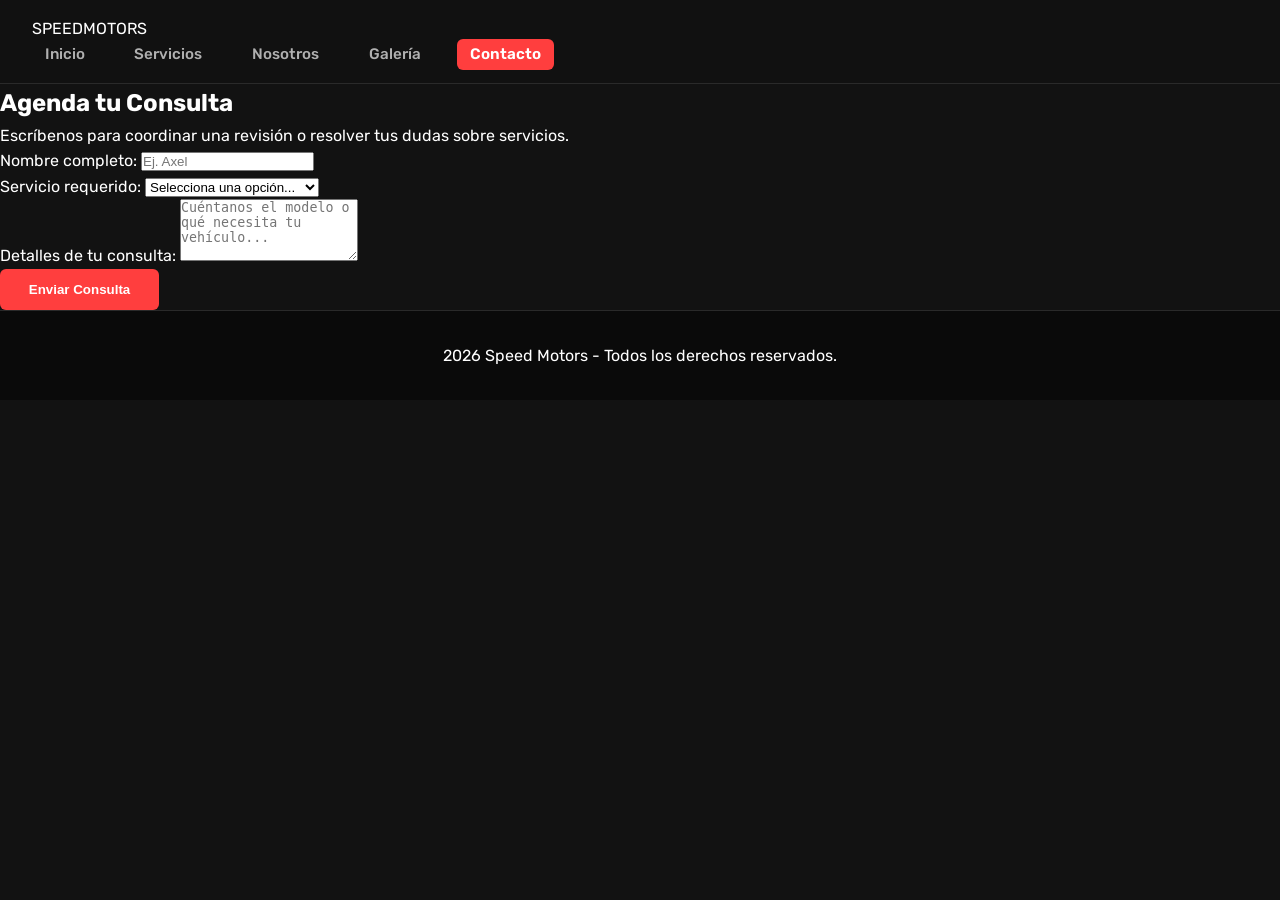
==== pages/contacto.html @ d4fe629a "Primer commit" ====
<!DOCTYPE html>
<html lang="es">
<head>
    <!-- Metadatos para el funcionamiento de la pagina -->
    <meta charset="UTF-8">
    <meta name="viewport" content="width=device-width, initial-scale=1.0">
    <link rel="preconnect" href="https://fonts.googleapis.com">
    <link rel="preconnect" href="https://fonts.gstatic.com" crossorigin>
    <link href="https://fonts.googleapis.com/css2?family=Rubik:ital,wght@0,300..900;1,300..900&display=swap" rel="stylesheet">

    <!-- SEO -->
    <title>Speed Motors | Contacto & Citas</title>
    <meta name="description" content="Ponte en contacto con Speed Motors. Agenda tu cita para revisión, afinamiento o consulta de repuestos.">
    <meta name="keywords" content="contacto, agendar cita, formulario taller, telefono Speed Motors, ubicacion">
    <meta name="author" content="Axel">
    <link rel="stylesheet" href="../styles/main.css">
</head>
<body>

    <!-- navegacion -->
    <header class="header">
        <div class="header__container">
            <a href="../index.html" class="header__logo">SPEEDMOTORS</a>
            
            <nav class="nav">
                <ul class="nav__list">
                    <li class="nav__item"><a href="../index.html" class="nav__link">Inicio</a></li>
                    <li class="nav__item"><a href="./menu.html" class="nav__link">Servicios</a></li>
                    <li class="nav__item"><a href="./nosotros.html" class="nav__link">Nosotros</a></li>
                    <li class="nav__item"><a href="./galeria.html" class="nav__link">Galería</a></li>
                    <li class="nav__item"><a href="./contacto.html" class="nav__link nav__link--active">Contacto</a></li>
                </ul>
            </nav>
        </div>
    </header>

    <!-- Contenido principal -->
    <main class="contact">
        <section class="contact__hero">
            <h1>Agenda tu Consulta</h1>
            <p>Escríbenos para coordinar una revisión o resolver tus dudas sobre servicios.</p>
        </section>

        <section class="contact__content">
            <form class="form" action="./despedida.html" method="GET">
                <div class="form__group">
                    <label for="nombre">Nombre completo:</label>
                    <input type="text" id="nombre" name="nombre" class="form__input" placeholder="Ej. Axel" required>
                </div>

                <div class="form__group">
                    <label for="servicio">Servicio requerido:</label>
                    <select id="servicio" name="servicio" class="form__input" required>
                        <option value="">Selecciona una opción...</option>
                        <option value="afinamiento">Afinamiento & Balancines</option>
                        <option value="transmision">Relación de Transmisión</option>
                        <option value="diagnostico">Diagnóstico General</option>
                    </select>
                </div>

                <div class="form__group">
                    <label for="mensaje">Detalles de tu consulta:</label>
                    <textarea id="mensaje" name="mensaje" class="form__input" rows="4" placeholder="Cuéntanos el modelo o qué necesita tu vehículo..."></textarea>
                </div>

                <button type="submit" class="btn btn--primary">Enviar Consulta</button>
            </form>
        </section>
    </main>

    <footer class="footer">
        <p> 2026 Speed Motors - Todos los derechos reservados.</p>
    </footer>

</body>
</html>
---- styles/main.css ----
* {
  margin: 0;
  padding: 0;
  box-sizing: border-box;
}

body {
  font-family: "Rubik", sans-serif;
  background-color: #121212;
  color: #ffffff;
  line-height: 1.6;
  overflow-x: hidden;
}

a {
  text-decoration: none;
  color: inherit;
}

ul {
  list-style: none;
}

img {
  max-width: 100%;
  height: auto;
  display: block;
}

@keyframes fadeIn {
  from {
    opacity: 0;
    transform: translateY(15px);
  }
  to {
    opacity: 1;
    transform: translateY(0);
  }
}
@keyframes pulse {
  0% {
    box-shadow: 0 0 0 0 rgba(255, 62, 62, 0.4);
  }
  70% {
    box-shadow: 0 0 0 12px rgba(255, 62, 62, 0);
  }
  100% {
    box-shadow: 0 0 0 0 rgba(255, 62, 62, 0);
  }
}
.header {
  background-color: rgba(18, 18, 18, 0.95);
  backdrop-filter: blur(8px);
  position: sticky;
  top: 0;
  z-index: 1000;
  border-bottom: 1px solid #2a2a2a;
  padding: 1rem 2rem;
  display: flex;
  flex-direction: row;
  justify-content: space-between;
  align-items: center;
}
@media (max-width: 768px) {
  .header {
    flex-direction: column;
    gap: 1rem;
    padding: 1rem;
  }
}
.header__logo-link {
  font-size: 1.5rem;
  font-weight: 800;
  letter-spacing: 1px;
  transition: all 0.3s ease;
}
.header__logo-link:hover {
  transform: scale(1.03);
}
.header__logo-text {
  color: #ffffff;
}
.header__logo-accent {
  color: #ff3e3e;
}
.header .nav__list {
  display: flex;
  gap: 1.5rem;
}
@media (max-width: 768px) {
  .header .nav__list {
    gap: 0.8rem;
    flex-wrap: wrap;
    justify-content: center;
  }
}
.header .nav__link {
  color: #b0b0b0;
  font-size: 0.95rem;
  font-weight: 500;
  padding: 0.4rem 0.8rem;
  border-radius: 6px;
  transition: all 0.3s ease;
}
.header .nav__link:hover {
  color: #ffffff;
  background-color: rgba(255, 62, 62, 0.15);
}
.header .nav__link--active {
  color: #ffffff;
  background-color: #ff3e3e;
  font-weight: 600;
}
.header .nav__link--active:hover {
  background-color: #d32f2f;
}

.footer {
  background-color: rgb(10.35, 10.35, 10.35);
  border-top: 1px solid #2a2a2a;
  padding: 2rem 1rem;
  margin-top: auto;
  text-align: center;
}
.footer__content {
  display: flex;
  flex-direction: column;
  justify-content: center;
  align-items: center;
  gap: 0.5rem;
}
.footer__text {
  color: #ffffff;
  font-weight: 500;
  font-size: 0.95rem;
}
.footer__subtext {
  color: #b0b0b0;
  font-size: 0.85rem;
  font-style: italic;
}

.btn {
  display: inline-block;
  padding: 0.8rem 1.8rem;
  border-radius: 6px;
  font-weight: 600;
  cursor: pointer;
  border: none;
  transition: all 0.3s ease;
  text-align: center;
  text-decoration: none;
}
.btn--primary {
  background-color: #ff3e3e;
  color: #ffffff;
}
.btn--primary:hover {
  background-color: #d32f2f;
  transform: translateY(-2px);
  box-shadow: 0 4px 12px rgba(255, 62, 62, 0.4);
}
.btn--secondary {
  background-color: transparent;
  color: #ffffff;
  border: 2px solid #ff3e3e;
}
.btn--secondary:hover {
  background-color: #ff3e3e;
  transform: translateY(-2px);
}

.card {
  background-color: #1e1e1e;
  border: 1px solid #2a2a2a;
  border-radius: 12px;
  padding: 1.5rem;
  transition: all 0.3s ease;
}
.card:hover {
  transform: translateY(-5px);
  border-color: #ff3e3e;
  box-shadow: 0 4px 12px rgba(0, 0, 0, 0.3);
}
.card__title {
  color: #ff3e3e;
  font-size: 1.25rem;
  margin-bottom: 0.8rem;
}
.card__text {
  color: #b0b0b0;
  font-size: 0.95rem;
  line-height: 1.5;
}

.home .hero {
  background: linear-gradient(rgba(18, 18, 18, 0.85), rgba(18, 18, 18, 0.95)), url("../assets/hero-bg.jpg") center/cover no-repeat;
  padding: 5rem 1.5rem;
  text-align: center;
  animation: fadeIn 0.8s ease-in-out;
}
.home .hero__content {
  max-width: 800px;
  margin: 0 auto;
}
.home .hero__title {
  font-size: 2.5rem;
  font-weight: 900;
  margin-bottom: 1rem;
  color: #ffffff;
  text-transform: uppercase;
  letter-spacing: 1px;
}
@media (max-width: 768px) {
  .home .hero__title {
    font-size: 1.8rem;
  }
}
.home .hero__subtitle {
  font-size: 1.1rem;
  color: #b0b0b0;
  margin-bottom: 2rem;
}
.home .hero__buttons {
  display: flex;
  gap: 1rem;
  justify-content: center;
}
@media (max-width: 768px) {
  .home .hero__buttons {
    flex-direction: column;
    align-items: center;
  }
}
.home .features {
  padding: 4rem 2rem;
  max-width: 1200px;
  margin: 0 auto;
}
.home .features__title {
  text-align: center;
  font-size: 1.8rem;
  margin-bottom: 2.5rem;
  color: #ffffff;
}
.home .features__grid {
  display: grid;
  grid-template-columns: repeat(auto-fit, minmax(280px, 1fr));
  gap: 2rem;
}

.contact-page {
  padding: 3rem 2rem;
  max-width: 800px;
  margin: 0 auto;
}
.contact-page__header {
  text-align: center;
  margin-bottom: 2.5rem;
}
.contact-page__title {
  font-size: 2.2rem;
  color: #ff3e3e;
  margin-bottom: 0.5rem;
}
.contact-page__subtitle {
  color: #b0b0b0;
}
.contact-page .form {
  background-color: #1e1e1e;
  padding: 2.5rem;
  border-radius: 12px;
  border: 1px solid #2a2a2a;
  display: flex;
  flex-direction: column;
  gap: 1.5rem;
}
@media (max-width: 768px) {
  .contact-page .form {
    padding: 1.5rem;
  }
}
.contact-page .form__group {
  display: flex;
  flex-direction: column;
  gap: 0.5rem;
}
.contact-page .form__label {
  color: #ffffff;
  font-size: 0.95rem;
  font-weight: 500;
}
.contact-page .form__input, .contact-page .form__select, .contact-page .form__textarea {
  width: 100%;
  padding: 0.8rem 1rem;
  background-color: rgb(25.65, 25.65, 25.65);
  border: 1px solid #2a2a2a;
  border-radius: 6px;
  color: #ffffff;
  font-family: "Rubik", sans-serif;
  font-size: 0.95rem;
  transition: all 0.3s ease;
}
.contact-page .form__input:focus, .contact-page .form__select:focus, .contact-page .form__textarea:focus {
  outline: none;
  border-color: #ff3e3e;
  box-shadow: 0 0 0 3px rgba(255, 62, 62, 0.2);
}
.contact-page .form__textarea {
  resize: vertical;
  min-height: 120px;
}

.about {
  padding: 3rem 2rem;
  max-width: 1000px;
  margin: 0 auto;
}
.about__header {
  text-align: center;
  margin-bottom: 3rem;
}
.about__title {
  font-size: 2.2rem;
  color: #ff3e3e;
  margin-bottom: 0.5rem;
}
.about__subtitle {
  color: #b0b0b0;
}
.about__content {
  display: flex;
  flex-direction: column;
  gap: 2.5rem;
}
.about__text-block {
  background-color: #1e1e1e;
  padding: 2rem;
  border-radius: 12px;
  border: 1px solid #2a2a2a;
}
.about__text-block h2 {
  color: #ffffff;
  font-size: 1.4rem;
  margin-bottom: 1rem;
  border-bottom: 2px solid #ff3e3e;
  display: inline-block;
  padding-bottom: 0.3rem;
}
.about__text-block p {
  color: #b0b0b0;
  line-height: 1.7;
}
.about__grid {
  display: grid;
  grid-template-columns: repeat(auto-fit, minmax(280px, 1fr));
  gap: 1.5rem;
}

.gallery-page {
  padding: 3rem 2rem;
  max-width: 1200px;
  margin: 0 auto;
}
.gallery-page__header {
  text-align: center;
  margin-bottom: 3rem;
}
.gallery-page__title {
  font-size: 2.2rem;
  color: #ff3e3e;
  margin-bottom: 0.5rem;
}
.gallery-page__subtitle {
  color: #b0b0b0;
}
.gallery-page__grid {
  display: grid;
  grid-template-columns: repeat(auto-fit, minmax(250px, 1fr));
  gap: 1.5rem;
}
.gallery-page__item {
  background-color: #1e1e1e;
  border-radius: 12px;
  overflow: hidden;
  border: 1px solid #2a2a2a;
  transition: all 0.3s ease;
}
.gallery-page__item:hover {
  transform: translateY(-5px);
  border-color: #ff3e3e;
}
.gallery-page__item:hover img {
  transform: scale(1.05);
}
.gallery-page__item img {
  width: 100%;
  height: 200px;
  -o-object-fit: cover;
     object-fit: cover;
  transition: all 0.3s ease;
}
.gallery-page__item figcaption {
  padding: 1rem;
  text-align: center;
  color: #ffffff;
  font-size: 0.95rem;
  font-weight: 500;
}

.thankyou-page {
  padding: 5rem 2rem;
  max-width: 650px;
  margin: 0 auto;
  text-align: center;
  animation: fadeIn 0.6s ease-in-out;
}
.thankyou-page__card {
  background-color: #1e1e1e;
  padding: 3rem 2rem;
  border-radius: 12px;
  border: 1px solid #2a2a2a;
  display: flex;
  flex-direction: column;
  justify-content: center;
  align-items: center;
  gap: 1.5rem;
}
.thankyou-page__icon {
  font-size: 3.5rem;
  color: #ff3e3e;
}
.thankyou-page__title {
  font-size: 2rem;
  color: #ffffff;
}
.thankyou-page__text {
  color: #b0b0b0;
  line-height: 1.6;
}

.services-page {
  padding: 3rem 2rem;
  max-width: 1200px;
  margin: 0 auto;
}
.services-page__header {
  text-align: center;
  margin-bottom: 3rem;
}
.services-page__title {
  font-size: 2.2rem;
  color: #ff3e3e;
  margin-bottom: 0.5rem;
}
.services-page__subtitle {
  color: #b0b0b0;
}
.services-page__grid {
  display: grid;
  grid-template-columns: repeat(auto-fit, minmax(300px, 1fr));
  gap: 2rem;
}/*# sourceMappingURL=main.css.map */
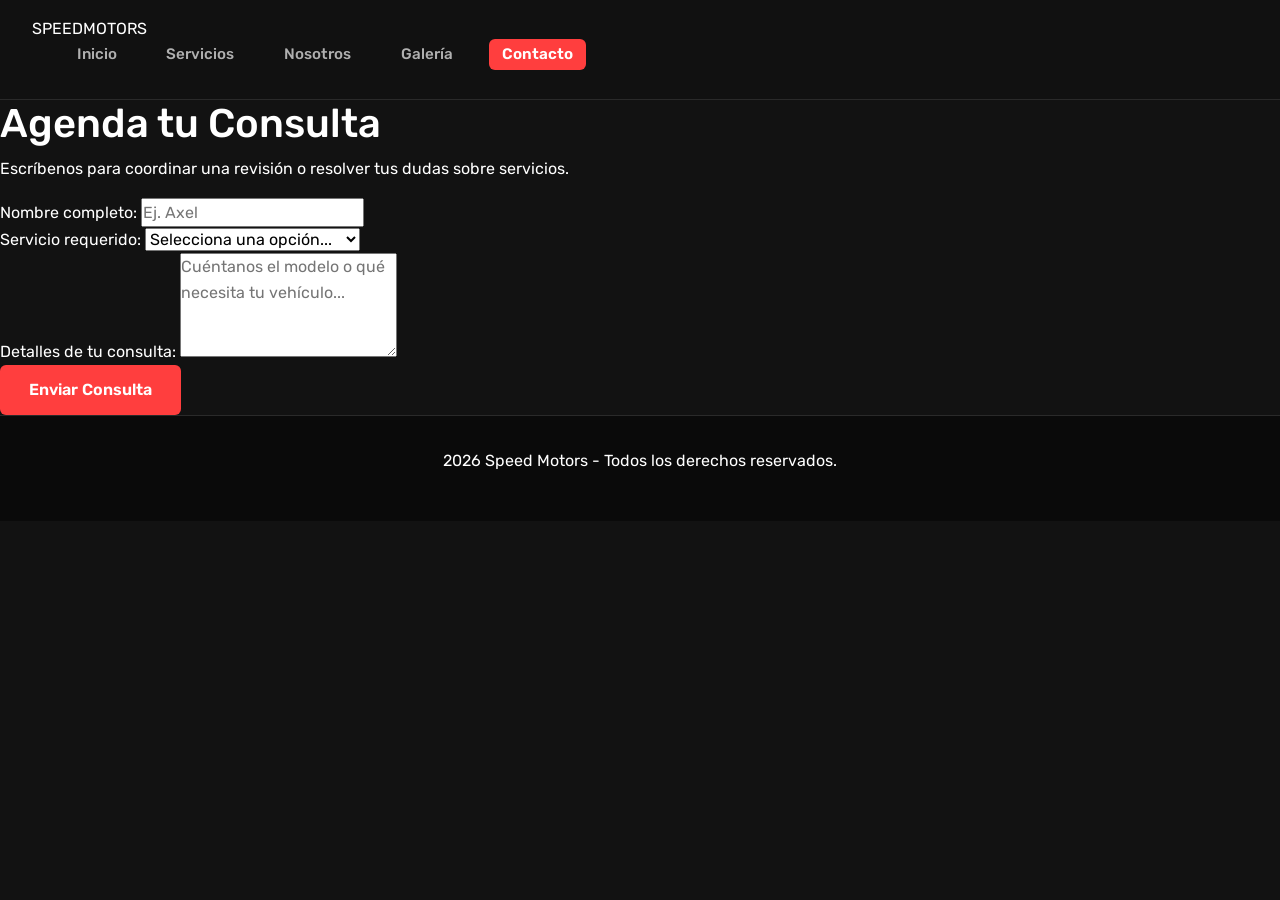
==== commit 3d6dfea9: "Actualizacion de codigo" ====
--- a/pages/contacto.html
+++ b/pages/contacto.html
@@ -8,12 +8,24 @@
     <link rel="preconnect" href="https://fonts.gstatic.com" crossorigin>
     <link href="https://fonts.googleapis.com/css2?family=Rubik:ital,wght@0,300..900;1,300..900&display=swap" rel="stylesheet">
 
+    <!-- Bootstrap (CSS, Animaciones ) --> 
+     <link href="https://cdn.jsdelivr.net/npm/bootstrap@5.3.3/dist/css/bootstrap.min.css" rel="stylesheet">
+     <link rel="stylesheet" href="./css/main.css">
+     
     <!-- SEO -->
     <title>Speed Motors | Contacto & Citas</title>
+    <link rel="icon" type="image/jpeg" href="../assets/images/LogoSpeedMotors.jpg">
     <meta name="description" content="Ponte en contacto con Speed Motors. Agenda tu cita para revisión, afinamiento o consulta de repuestos.">
     <meta name="keywords" content="contacto, agendar cita, formulario taller, telefono Speed Motors, ubicacion">
     <meta name="author" content="Axel">
     <link rel="stylesheet" href="../styles/main.css">
+
+    <!--OPEN GRAPH-->
+    <meta property="og:title" content="Speed Motors | Taller Mecánico & Performance">
+    <meta property="og:description" content="Especialistas en mantenimiento, repuestos y modificación de rendimiento para tu vehículo. Atencion eficaz en Speed Motors!.">
+    <meta property="og:image" content="https://raw.githubusercontent.com/Axel-wav/SpeedMotors-detalles-/refs/heads/main/assets/images/LogoSpeedMotors.jpg">
+    <meta property="og:url" content="https://github.com/Axel-wav/SpeedMotors-detalles-.git">
+    <meta property="og:type" content="website">
 </head>
 <body>
 
@@ -42,7 +54,7 @@
         </section>
 
         <section class="contact__content">
-            <form class="form" action="./despedida.html" method="GET">
+            <form class="form" action="./despedida.html" method="POST" data-netfily="true" name="contacto"> </form>
                 <div class="form__group">
                     <label for="nombre">Nombre completo:</label>
                     <input type="text" id="nombre" name="nombre" class="form__input" placeholder="Ej. Axel" required>
--- a/styles/main.css
+++ b/styles/main.css
@@ -151,6 +151,7 @@
   text-align: center;
   text-decoration: none;
 }
+
 .btn--primary {
   background-color: #ff3e3e;
   color: #ffffff;
@@ -194,7 +195,7 @@
 }
 
 .home .hero {
-  background: linear-gradient(rgba(18, 18, 18, 0.85), rgba(18, 18, 18, 0.95)), url("../assets/hero-bg.jpg") center/cover no-repeat;
+  background: linear-gradient(rgba(18, 18, 18, 0.85), rgba(18, 18, 18, 0.95)), url("../assets/images/images.jpg") center/cover no-repeat;
   padding: 5rem 1.5rem;
   text-align: center;
   animation: fadeIn 0.8s ease-in-out;
@@ -386,13 +387,6 @@
   border: 1px solid #2a2a2a;
   transition: all 0.3s ease;
 }
-.gallery-page__item:hover {
-  transform: translateY(-5px);
-  border-color: #ff3e3e;
-}
-.gallery-page__item:hover img {
-  transform: scale(1.05);
-}
 .gallery-page__item img {
   width: 100%;
   height: 200px;
@@ -407,6 +401,13 @@
   font-size: 0.95rem;
   font-weight: 500;
 }
+.gallery-page__item:hover {
+  transform: translateY(-5px);
+  border-color: #ff3e3e;
+}
+.gallery-page__item:hover img {
+  transform: scale(1.05);
+}
 
 .thankyou-page {
   padding: 5rem 2rem;
